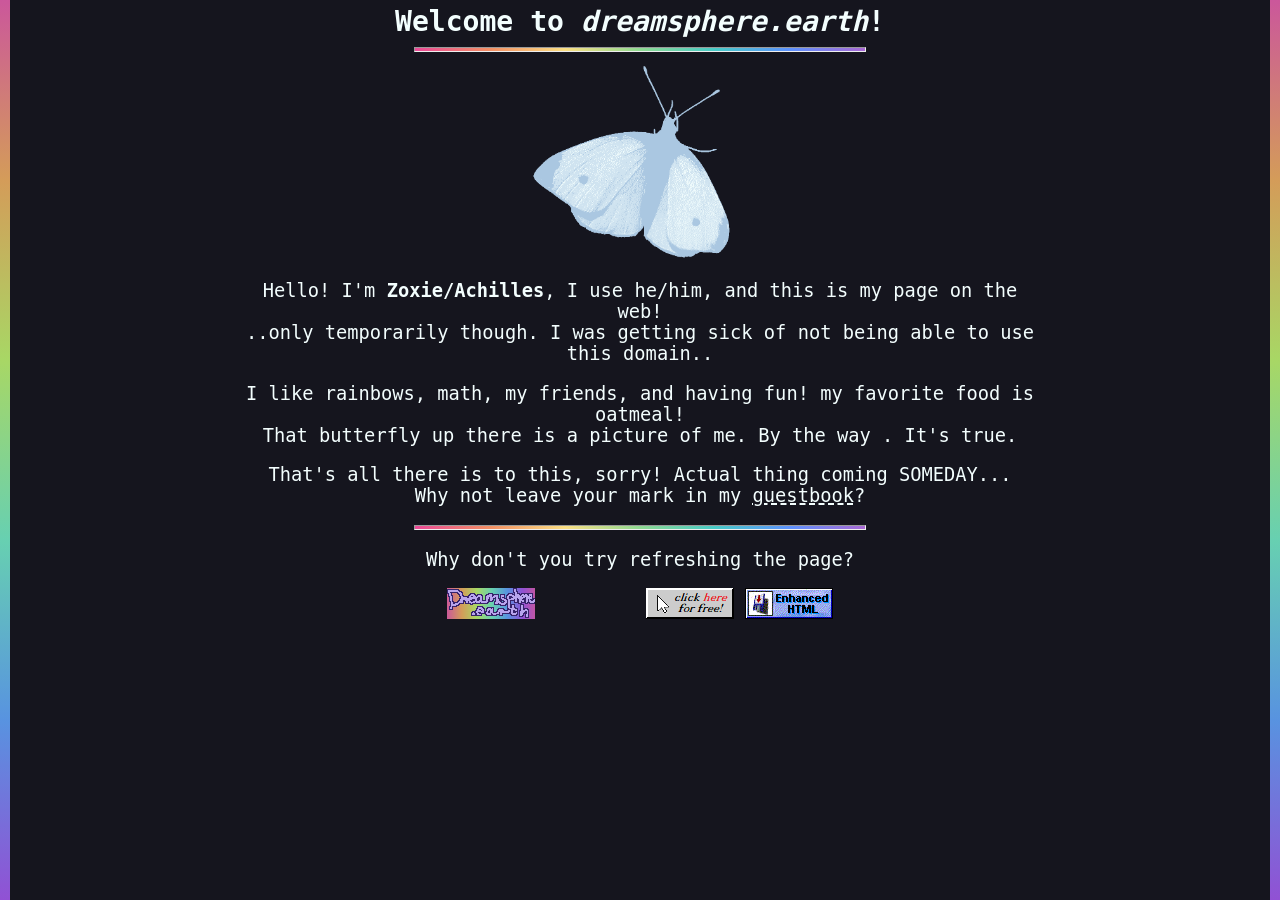
==== index.html @ 9080a918 "Add files via upload" ====
<!DOCTYPE html>
<html lang="en">
<head>
    <title>Nexus of Doors</title>
    <meta charset="UTF-8">
    <meta name="viewport" content="width=device-width, initial-scale=1.0">
    <link rel="stylesheet" href="nexus.css">
    <link rel="shortcut icon" href="fav.png" type="image/png">
    <style>
        @import url(https://fonts.bunny.net/css?family=ubuntu-mono:400);
        body {
            font-family: 'Ubuntu Mono', monospace;
        }
        img#click:hover {
            cursor: pointer;
        }
    </style>
</head>
<body>
    <div id="left"></div>
    <div id="right"></div>
    <div class="content">
        <h2 style="text-align: center;">Welcome to <i>dreamsphere.earth</i>!</h2>
        <hr>
        <img src="sweetheart.png" width="220" alt="A butterfly, dithered with a light blue tone" style="margin: auto; display: block;">
        <p>Hello! I'm <b>Zoxie/Achilles</b>, I use he/him, and this is my page on the web!<br> ..only temporarily though. I was getting sick of not being able to use this domain..</p>
        <p>I like rainbows, math, my friends, and having fun! my favorite food is oatmeal!<br>
            That butterfly up there is a picture of me. By the way . It's true.
        </p>
        <p>That's all there is to this, sorry! Actual thing coming SOMEDAY... <br> Why not leave your mark in my <a href="https://zoxie.atabook.org/" target="_blank">guestbook</a>?</p>
        <hr>
        <p id="quote">Why can you read this...</p>
        <img src="dreamsphere.png" alt="Dreamsphere.earth">
        <iframe src="//incr.easrng.net/badge?key=zoxierocketlualuminousity" style="background: url(//incr.easrng.net/bg.gif)" title="increment badge" width="88" height="31" frameborder="0"></iframe>
        <img src="clickhereforfree.png" alt="Click here for free!" id="click" onclick="playAudio()">
        <img src="htmlenhanced.gif" alt="Enhanced HTML">
    </div>
    <script src="source.js"></script>
</body>
</html>
---- nexus.css ----
::selection {
    background: rgb(243, 254, 254);
    color: rgb(21, 21, 30);
}
body {
    background: rgb(21, 21, 30);
    color: rgb(243, 254, 254);
    font-size: 1.17em;
    margin: 0;
    box-sizing: border-box;
}
hr {
    background: linear-gradient(to right, #eb4998, #f38f64, #fbdf84, #8fda92, #47cbc8, #5d92ff, #aa69d5);
    height: 3px;
    width: 450px;
}
h1, h2, h3, h4, h5, h6 {
    margin-top: 0em;
    margin-bottom: 0em;
}
a {
    color: rgb(243, 254, 254);
    text-decoration-style: dashed;
    text-decoration-thickness: 1.7px;
}
a:hover {
    text-decoration: none;
}
.content {
    margin: auto;
    text-align: center;
    max-width: 800px;
    padding: 5px;
}
#left, #right {
	background: linear-gradient(to bottom, rgb(203,87,155), rgb(212,156,89), rgb(168,215,101), rgb(103,208,177), rgb(88,147,224), rgb(145,81,212));
	position: fixed;
}
#left, #right {
	top: 0; bottom: 0;
	width: 10px;
}
#left { left: 0; }
#right { right: 0; }
@media screen and (max-width: 635px) {
    #left, #right {
        width: 7px;
    }
    .content {
        width: calc(100% - 40px);
    }
    hr {
        width: 70%;
    }
}
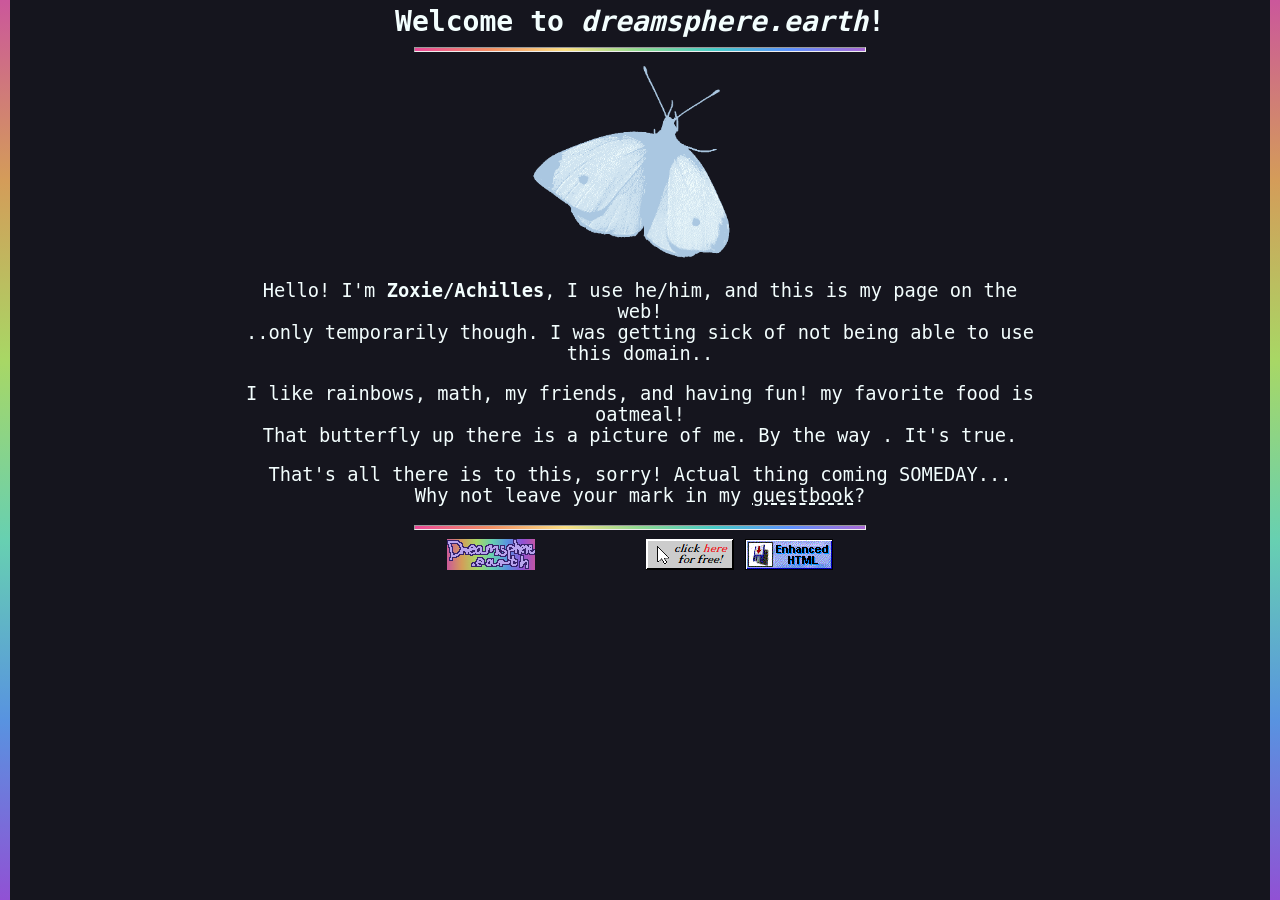
==== commit ee2b1ed8: "yahoooo" ====
--- a/index.html
+++ b/index.html
@@ -29,7 +29,6 @@
         </p>
         <p>That's all there is to this, sorry! Actual thing coming SOMEDAY... <br> Why not leave your mark in my <a href="https://zoxie.atabook.org/" target="_blank">guestbook</a>?</p>
         <hr>
-        <p id="quote">Why can you read this...</p>
         <img src="dreamsphere.png" alt="Dreamsphere.earth">
         <iframe src="//incr.easrng.net/badge?key=zoxierocketlualuminousity" style="background: url(//incr.easrng.net/bg.gif)" title="increment badge" width="88" height="31" frameborder="0"></iframe>
         <img src="clickhereforfree.png" alt="Click here for free!" id="click" onclick="playAudio()">
@@ -37,4 +36,4 @@
     </div>
     <script src="source.js"></script>
 </body>
-</html>+</html>
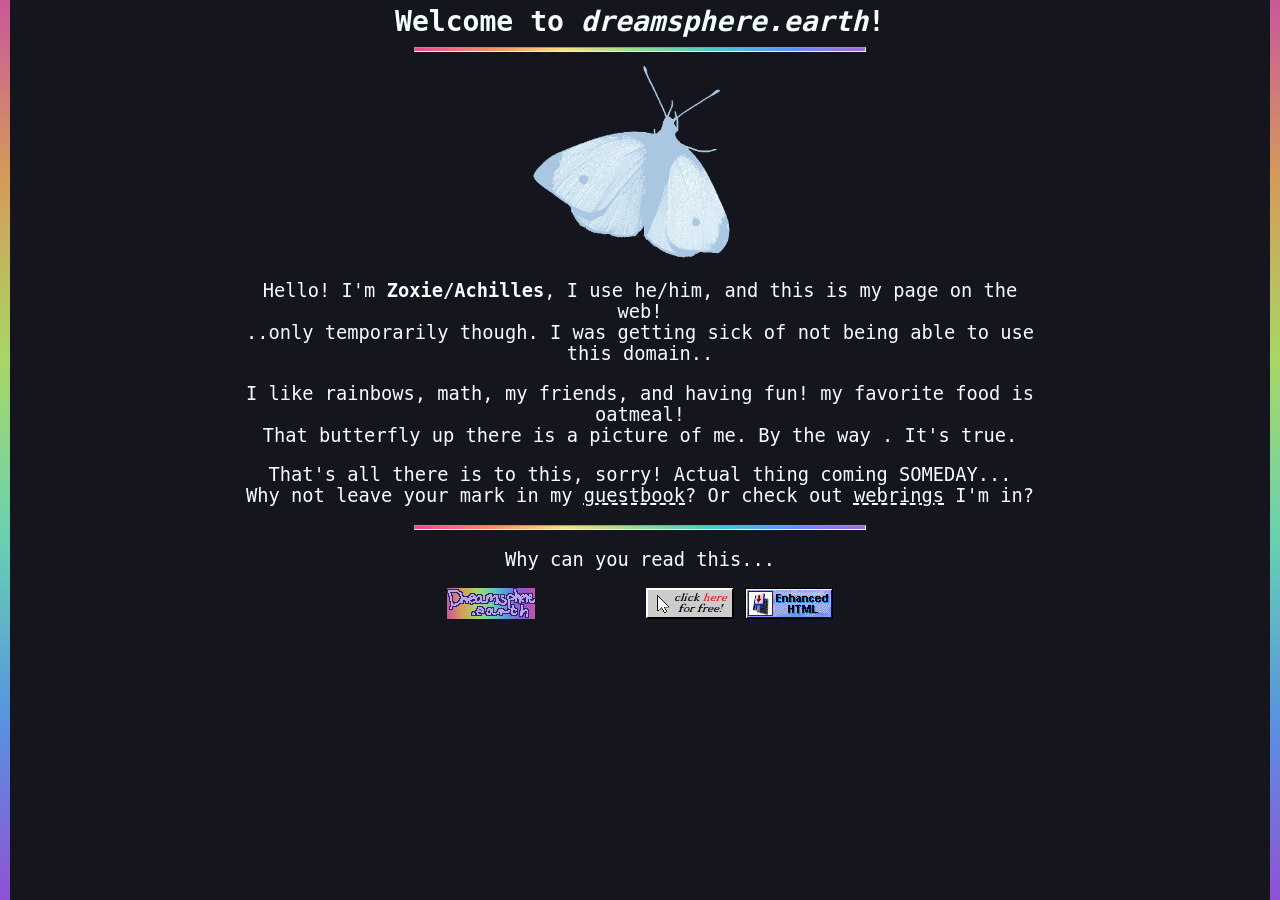
==== commit f5c8bea6: "add webrings!" ====
--- a/index.html
+++ b/index.html
@@ -27,8 +27,9 @@
         <p>I like rainbows, math, my friends, and having fun! my favorite food is oatmeal!<br>
             That butterfly up there is a picture of me. By the way . It's true.
         </p>
-        <p>That's all there is to this, sorry! Actual thing coming SOMEDAY... <br> Why not leave your mark in my <a href="https://zoxie.atabook.org/" target="_blank">guestbook</a>?</p>
+        <p>That's all there is to this, sorry! Actual thing coming SOMEDAY... <br> Why not leave your mark in my <a href="https://zoxie.atabook.org/" target="_blank">guestbook</a>? Or check out <a href="webrings.html">webrings</a> I'm in?</p>
         <hr>
+        <p id="quote">Why can you read this...</p>
         <img src="dreamsphere.png" alt="Dreamsphere.earth">
         <iframe src="//incr.easrng.net/badge?key=zoxierocketlualuminousity" style="background: url(//incr.easrng.net/bg.gif)" title="increment badge" width="88" height="31" frameborder="0"></iframe>
         <img src="clickhereforfree.png" alt="Click here for free!" id="click" onclick="playAudio()">
@@ -36,4 +37,4 @@
     </div>
     <script src="source.js"></script>
 </body>
-</html>
+</html>
